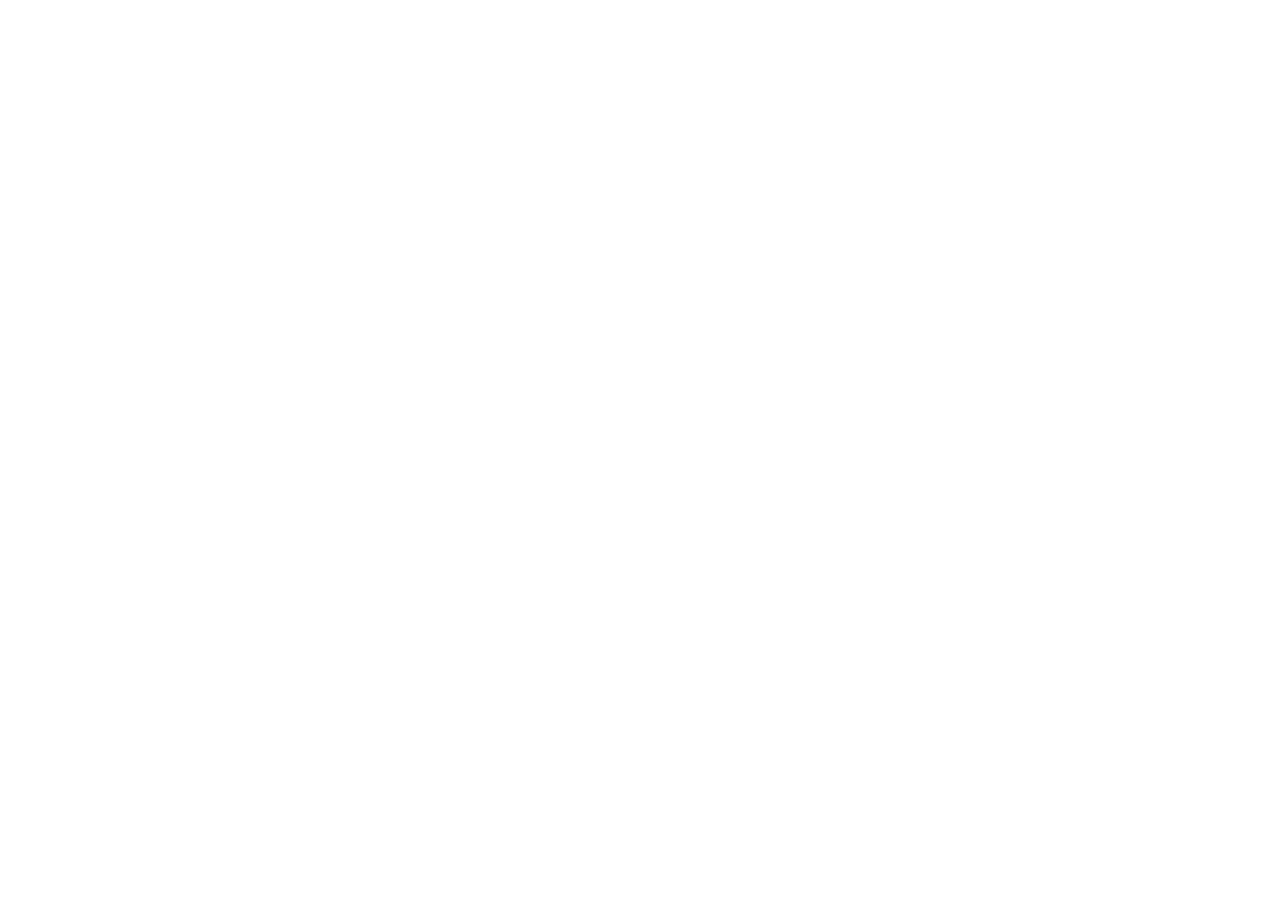
==== game.html @ 00356c39 "ã" ====
<!DOCTYPE html>
<html lang="en">
  <head>
    <meta charset="UTF-8">
    <meta name="viewport" content="width=device-width, initial-scale=1">
    <title>20170401_최정민_자기소개_게임</title>
    <link href="http://fonts.googleapis.com/css?family=Roboto:400,100" rel="stylesheet">
  </head>

  <body>
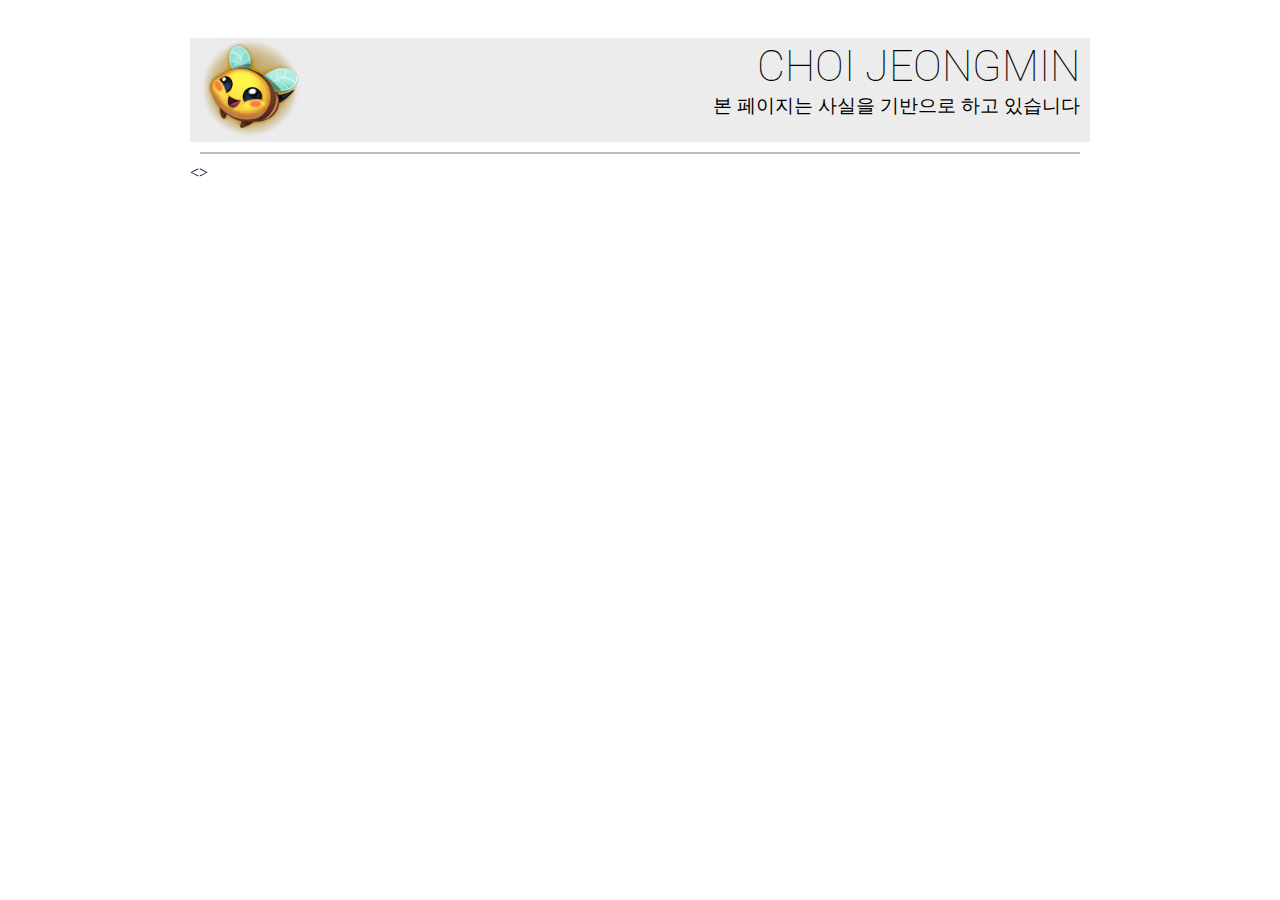
==== commit 6e9d4a20: "This is Second commit" ====
--- a/game.html
+++ b/game.html
@@ -3,8 +3,32 @@
   <head>
     <meta charset="UTF-8">
     <meta name="viewport" content="width=device-width, initial-scale=1">
-    <title>20170401_최정민_자기소개_게임</title>
+    <title>Jeongmin Choi_Entertainment</title>
     <link href="http://fonts.googleapis.com/css?family=Roboto:400,100" rel="stylesheet">
+    <link rel="stylesheet" href="css/grid.css">
+    <link rel="stylesheet" href="css/main.css">
   </head>
 
-  <body>+  <body>
+    <div class="container">
+
+      <!-- Header -->
+      <header class="row_1">
+        <div class="col-6 profile-image-box">
+          <a href="https://kanz0925.dothome.co.kr/index.html">
+            <img src="./images/야 꿀벌.png" alt="Profile Logo Image" class="profile-image">
+          </a>
+        </div>
+
+        <div class="col-6 profile-title">
+          <h1 class="name-title">CHOI JEONGMIN</h1>
+          <h4 class="name-title">본 페이지는 사실을 기반으로 하고 있습니다</h4>
+        </div>
+      </header>
+
+      <hr>
+      <!--Game-->
+      <>
+    </div>
+  </body>
+  </html>--- a/css/grid.css
+++ b/css/grid.css
@@ -0,0 +1,59 @@
+.row {
+  width: 100%;
+  display: flex;
+  flex-wrap: wrap;
+}
+
+.row_1 {
+  width: 100%;
+  display: flex;
+  flex-wrap: wrap;
+  background: rgba(235, 235, 235, 0.959);
+}
+.col-1 {
+  width: 8.33%;
+}
+
+.col-2 {
+  width: 16.66%;
+}
+
+.col-3 {
+  width: 25%;
+}
+
+.col-4 {
+  width: 33.33%;
+}
+
+.col-5 {
+  width: 41.66%;
+}
+
+.col-6 {
+  width: 50%;
+}
+
+.col-7 {
+  width: 58.33%;
+}
+
+.col-8 {
+  width: 66.66%;
+}
+
+.col-9 {
+  width: 75%;
+}
+
+.col-10 {
+  width: 83.33%;
+}
+
+.col-11 {
+  width: 91.66%;
+}
+
+.col-12 {
+  width: 100%;
+}--- a/css/main.css
+++ b/css/main.css
@@ -0,0 +1,241 @@
+@font-face {
+      font-family: 'NanumSquareRoundEB';
+      src: url(NanumFontSetup_TTF_ALL/NanumSquareRoundEB.ttf) format('truetype'); 
+}
+  /***** FONT SETTINGS ******/
+
+
+body {
+  font-family: NanumSquareRoundEB
+}
+
+h1,
+h3,
+h4,
+header,
+.main-overlay-text {
+  font-family: "Roboto", sans-serif;
+}
+
+h1 {
+  font-weight: 100;
+  font-size: 2.2em;
+}
+
+h2 {
+  font-weight: 400;
+  font-size: 2em;
+}
+
+h4 {
+  font-weight: 400;
+  font-size: 1.2em;
+}
+
+p {
+  font-weight: 200;
+}
+
+.main-overlay-text {
+  font-size: 1.6em;
+}
+
+.work-title {
+  font-size: 1.5em;
+}
+
+/***** COLOR SETTINGS ******/
+h1,
+h3,
+h4 {
+  color: #00000056 78, 73;
+}
+
+h2,
+.work-repo {
+  color: #a9a;
+}
+
+/***** GENERAL ******/
+h4 {
+  margin-top: 10px;
+}
+
+h2 {
+  margin-bottom: 5px;
+}
+
+img {
+  width: 100%;
+}
+
+.container {
+  width: 100%;
+  max-width: 900px;
+  margin: auto;
+  padding: 30px 0 50px 0;
+}
+
+.main-image {
+  padding: 10px;
+}
+
+/***** HEADER ******/
+.col-6.profile-image-box {
+  width: 50%;
+}
+
+.profile-image {
+  width: 100%;
+  margin-left: 10px;
+}
+
+.col-6.profile-title {
+  width: 50%;
+}
+
+hr {
+  border: 1px solid #bcbbbb;
+  margin: 10px;
+}
+
+.name-title {
+  float: right;
+  line-height: 0;
+  clear: both;
+  padding-right: 10px;
+}
+
+/***** About ******/
+
+.about {
+  padding: 10px;
+}
+
+.col-4.about-flex,
+.col-8.about-flex {
+  display: block;
+  width: 100%;
+}
+
+.about-image {
+  border-radius: 50%;
+  width: 200px;
+}
+
+.about-text {
+  padding: 10px;
+  color: #282692f8;
+  font-size: 1.4em
+}
+
+/***** Featured Work ******/
+
+.work {
+  margin-bottom: 10px;
+}
+
+.feature-title {
+  padding-left: 10px;
+}
+
+.each-work {
+  overflow: hidden;
+  position: relative;
+  padding: 10px;
+}
+
+.col-4.work {
+  width: 50%;
+}
+
+.center-text {
+  text-align: center;
+}
+
+.work-detail {
+  position: relative;
+  padding: 0px 10px 0 10px;
+}
+
+.work-title {
+  margin: 10px 0 15px 0;
+  line-height: 0;
+  clear: both;
+}
+
+.work-repo {
+  word-wrap: break-word;
+}
+
+.work-overlay {
+  position: absolute;
+  top: 0;
+  left: 0px;
+  color: #333;
+  z-index: 100;
+  width: 100%;
+  height: 100%;
+  padding: 10px;
+  transition: all 0.3s ease-in-out;
+  background: #fff;
+  opacity: 0;
+}
+
+.each-work:hover .work-overlay {
+  left: -10px;
+  opacity: 0.8;
+  transition: all 0.3s ease-in-out;
+}
+
+/***** FOOTER ******/
+footer {
+  width: 100%;
+  height: 20px;
+  padding-top: 10px;
+  text-align: center;
+  color: #879;
+}
+
+@media screen and (min-width: 620px) {
+
+  h1 {
+    font-size: 2.7em
+  }
+
+  .col-6.profile-image-box {
+    width: 50%;
+  }
+
+  .col-6.profile-title {
+    width: 50%;
+  }
+
+  .profile-image {
+    width: 100px;
+  }
+
+  .col-4.about-flex {
+    width: 33.33%;
+  }
+  .col-8.about-flex {
+    width: 66.66%;
+  }
+
+  .work {
+    margin-bottom: 20px;
+  }
+
+  .work-title {
+    font-size: 2em;
+    margin: 25px 0 30px 0;
+  }
+}
+
+@media screen and (min-width: 1080px) {
+
+
+  .col-4.work {
+    width: 25%;
+  }
+}
